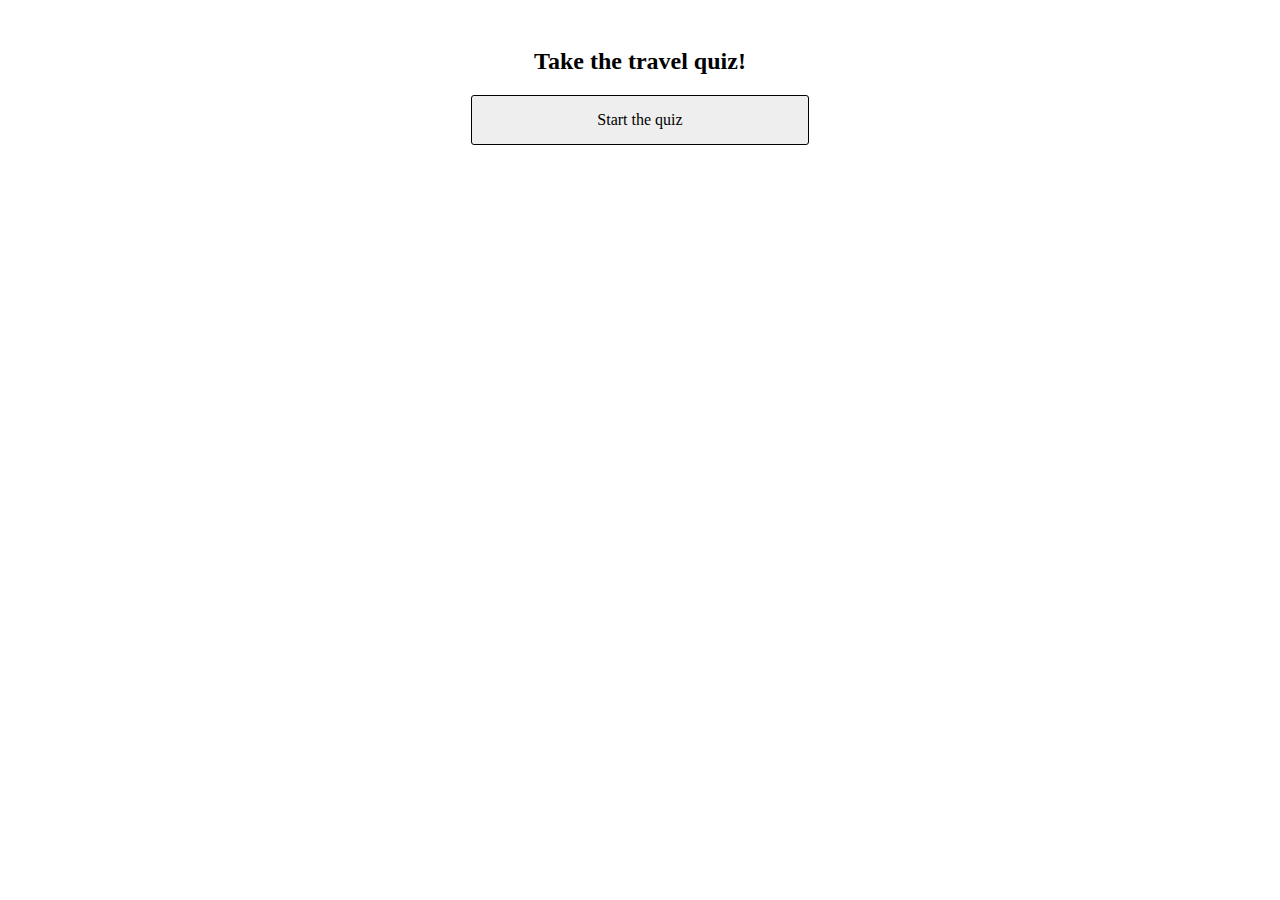
==== quiz.html @ bd6e0e92 "Quiz First Push" ====
<!DOCTYPE html>
<html lang="en">
<!--In the head shows the links and folders that the html is linked to. The page title is also here.-->

<head>
    <meta charset="UTF-8">
    <meta name="viewport" content="width=device-width, initial-scale=1.0">
    <meta http-equiv="X-UA-Compatible" content="ie=edge">
    <title>Travel Quiz</title>
    <link rel="stylesheet" type="text/css" href="assets/css/style.css">
    <script src="https://ajax.googleapis.com/ajax/libs/jquery/2.1.1/jquery.min.js"></script>

</head>

<body>
    <div id="intro">
        <h2>Take the travel quiz!</h2>
        <div id="beginquiz">Start the quiz</div>
    </div>

    <div class="question" id="question1" data-next="question2">
        <h3>Which kind of trip are you looking for?</h3>
        <ol class="button">
            <li data-score="California">Family</li>
            <li data-score="Bahamas">Relaxation</li>
            <li data-score="Italy">Romantic</li>
            <li data-score="Iceland">Adventure</li>
        </ol>
    </div>

    <div class="question" id="question2" data-next="question3">
        <h3>What is your budget?</h3>
        <ol class="button">
            <li data-score="California">$200 - $500</li>
            <li data-score="Bahamas">$600 - $1000</li>
            <li data-score="Italy">$1000 - $1800</li>
            <li data-score="Iceland">A lot.</li>
        </ol>
    </div>

    <div class="question" id="question3" data-next="question4">
        <h3>How long will your trip be?</h3>
        <ol class="button">
            <li data-score="California">A long weekend</li>
            <li data-score="Bahamas">About one week</li>
            <li data-score="Italy">Around two weeks</li>
            <li data-score="Iceland">Two weeks or longer</li>
            </li>
        </ol>
    </div>

    <div class="question" id="question4" data-next="question5">
        <h3>How would you describe yourself?</h3>
        <ol class="button">
            <li data-score="California">Surf & Turf</li>
            <li data-score="Bahamas">Beach Bum</li>
            <li data-score="Italy">History Buff</li>
            <li data-score="Iceland">Adventurous</li>
        </ol>
    </div>

    <div class="question" id="question5" data-next="results">
        <h3>Which one?</h3>
        <ol class="button">
            <li data-score="California">Craft Beer</li>
            <li data-score="Bahamas">Something Fruity</li>
            <li data-score="Italy">Wine</li>
            <li data-score="Iceland">Something Unique</li>
        </ol>
    </div>

    <div id="results">
        <div id="finalResulthere">
        </div>
    </div>


    <script src="assets/javascript/quiz.js"></script>

</body>

</html>
---- assets/css/style.css ----
h2, h3,  {
    text-align: center;
    
}


.question, #results {
    display: none;
    text-align: center
    }

.button li {
    border: 1px solid;
    border-radius: 1px;
    background-color: #eee;
    text-align: center;
    line-height: 2em;
    padding: 0.2em;
    margin: 0.8em;
    width: 30%;
    margin: 0 auto;
    list-style: none;

}

.button li:hover {
    color: #bfbfbf;
    background-color: #555;
    text-align: center
}

#intro, .question, #results {
	max-width: 640px;
    margin: 3em auto;
    text-align: center
}

#beginquiz {
    border: 1px solid;
    border-radius: 3px;
    background-color: #eee;
    text-align: center;
    line-height: 2em;
    padding: 0.5em;
    margin: 0.5em;
    width: 20em;
    margin: 0 auto;
    text-align: center;
}
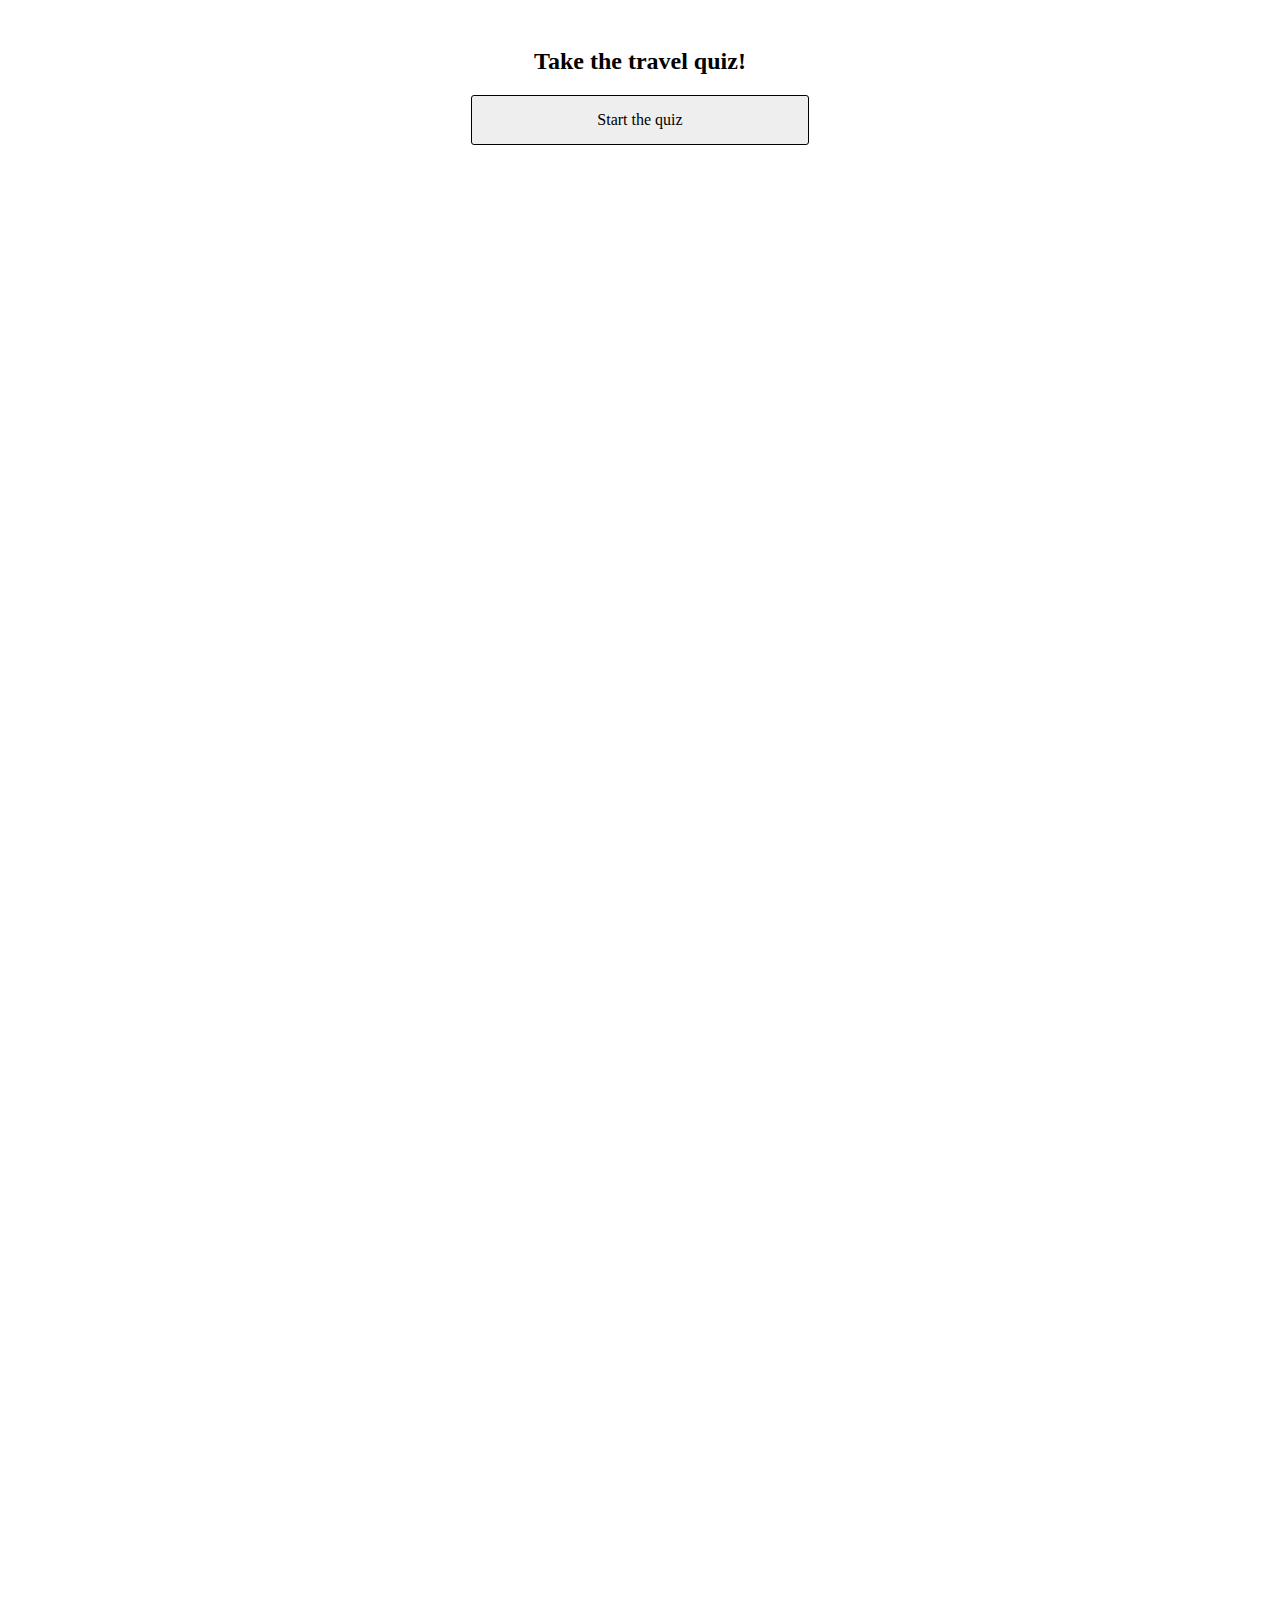
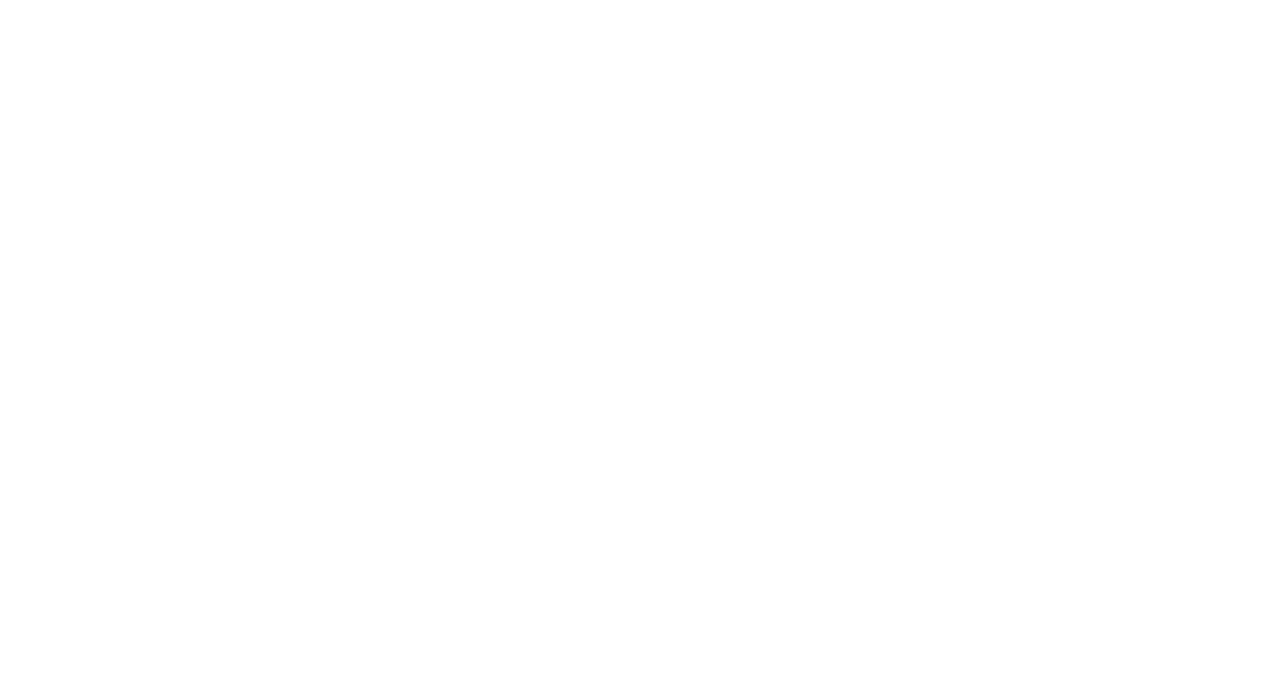
==== commit 47f73d54: "Firebase Commit" ====
--- a/quiz.html
+++ b/quiz.html
@@ -9,7 +9,7 @@
     <title>Travel Quiz</title>
     <link rel="stylesheet" type="text/css" href="assets/css/style.css">
     <script src="https://ajax.googleapis.com/ajax/libs/jquery/2.1.1/jquery.min.js"></script>
-
+    <title>Donna's got this!</title>
 </head>
 
 <body>
@@ -74,8 +74,30 @@
         </div>
     </div>
 
+    <div class="container main-body">
+        <div id="California">
+            <iframe src="https://guides.travel.sygic.com/production/en/California/" width="100%" height="500" frameborder="0"></iframe>
+        </div>
+        <div id="Italy">
+            <iframe src="https://guides.travel.sygic.com/production/en/Italy/" width="100%" height="500" frameborder="0"></iframe>
+        </div>
+        <div id="Iceland">
+            <iframe src="https://guides.travel.sygic.com/production/en/Iceland/" width="100%" height="500" frameborder="0"></iframe>
+        </div>
+        <div id="Mexico">
+            <iframe src="https://guides.travel.sygic.com/production/en/Mexico/" width="100%" height="500" frameborder="0"></iframe>
 
-    <script src="assets/javascript/quiz.js"></script>
+
+            <script src="https://code.jquery.com/jquery-3.2.1.js" integrity="sha256-DZAnKJ/6XZ9si04Hgrsxu/8s717jcIzLy3oi35EouyE=" crossorigin="anonymous"></script>
+
+
+            <!-- jQuery, Popper.js, and Bootstrap JS -->
+            <script src="https://cdnjs.cloudflare.com/ajax/libs/popper.js/1.14.0/umd/popper.min.js" integrity="sha384-cs/chFZiN24E4KMATLdqdvsezGxaGsi4hLGOzlXwp5UZB1LY//20VyM2taTB4QvJ"
+                crossorigin="anonymous"></script>
+            <script src="https://stackpath.bootstrapcdn.com/bootstrap/4.1.0/js/bootstrap.min.js" integrity="sha384-uefMccjFJAIv6A+rW+L4AHf99KvxDjWSu1z9VI8SKNVmz4sk7buKt/6v9KI65qnm"
+                crossorigin="anonymous"></script>
+            <script src="../GroupProject1/assets/javascript/app.js"></script>
+            <script src="assets/javascript/quiz.js"></script>
 
 </body>
 
--- a/assets/css/style.css
+++ b/assets/css/style.css
@@ -3,7 +3,6 @@
     text-align: center;
     
 }
-
 
 .question, #results {
     display: none;
@@ -50,3 +49,52 @@
 }
 
 
+button {
+    margin-right: 2px;
+}
+
+.vertical-center {
+    min-height: 100vh;
+    align-items: center;
+    display: flex;
+    flex-direction: column;
+    justify-content: center;
+}
+
+.imgSpace {
+    margin: 5px;
+    width:  300px;
+    height: 300px;
+}
+
+#flicker-body {
+    justify-content: center;
+    display: inline-block;
+    margin: 0 auto;
+}
+
+.main-body {
+    padding: 30px;
+    text-align: center;
+}
+
+#carouselExampleControls {
+    padding: 50px;
+}
+
+
+#donna, #whatever{
+    position: absolute;
+    left:750px;
+    top:150px;
+    z-index:-1;
+    width:200px;
+}
+
+#thumbsup{
+    position: absolute;
+    left:780px;
+    top:125px;
+    z-index:-1;
+    width:200px;
+}
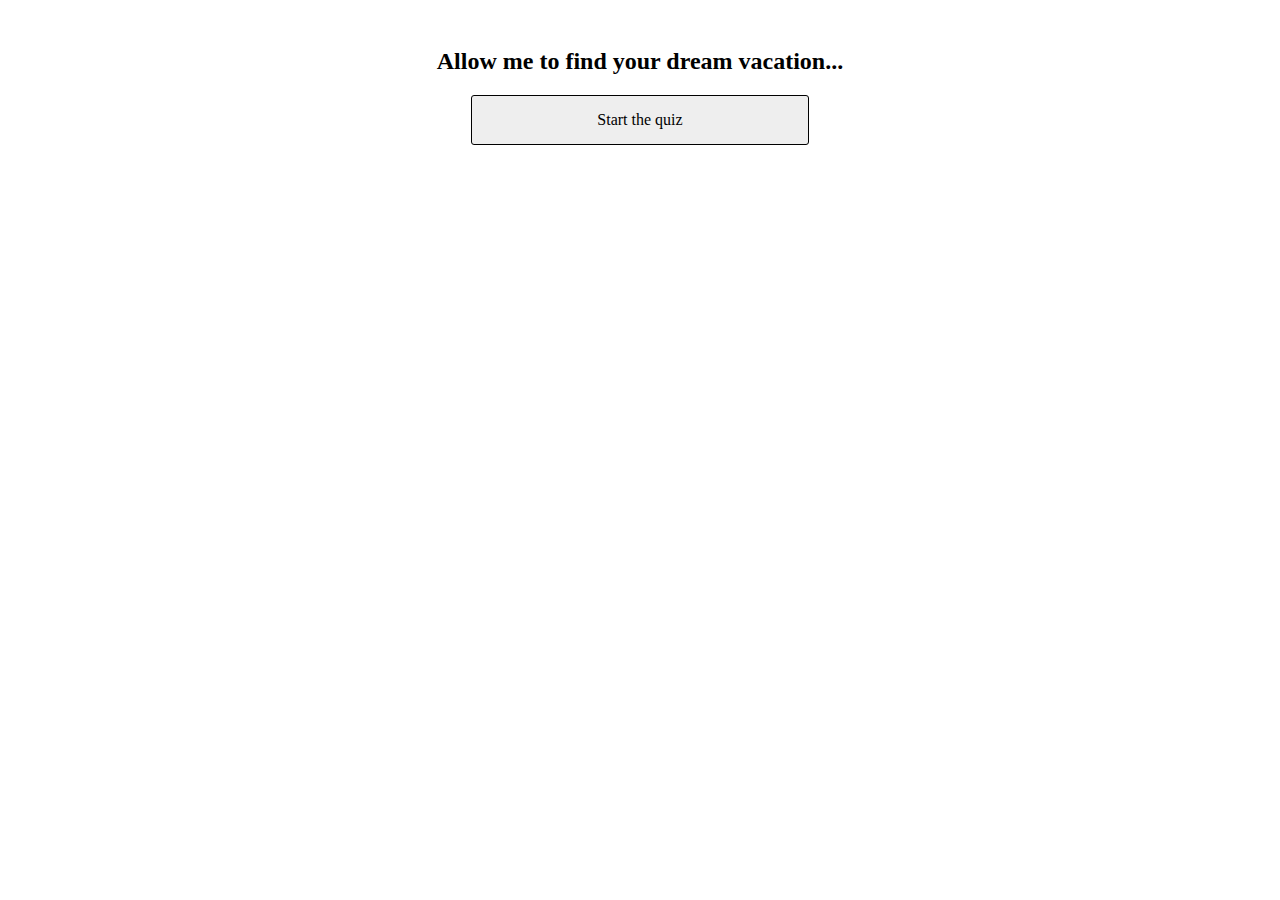
==== commit 29fc8d0f: "moved donna.js into quiz.js" ====
--- a/quiz.html
+++ b/quiz.html
@@ -14,7 +14,7 @@
 
 <body>
     <div id="intro">
-        <h2>Take the travel quiz!</h2>
+        <h2>Allow me to find your dream vacation...</h2>
         <div id="beginquiz">Start the quiz</div>
     </div>
 
--- a/assets/css/style.css
+++ b/assets/css/style.css
@@ -78,8 +78,30 @@
     text-align: center;
 }
 
+#twitter-body {
+    width: 100%;
+    display: inline-block;
+}
+
+#carouselExampleControls {
+    width: 100%;
+}
+
+.autocomplete-suggestions {
+    background: #FFF; overflow: auto;
+ }
+
+ .autocomplete-selected {
+    background: #F0F0F0;
+ }
+
 #carouselExampleControls {
     padding: 50px;
+    width: 100%;
+}
+
+.carousel-item {
+    height: 300px;
 }
 
 
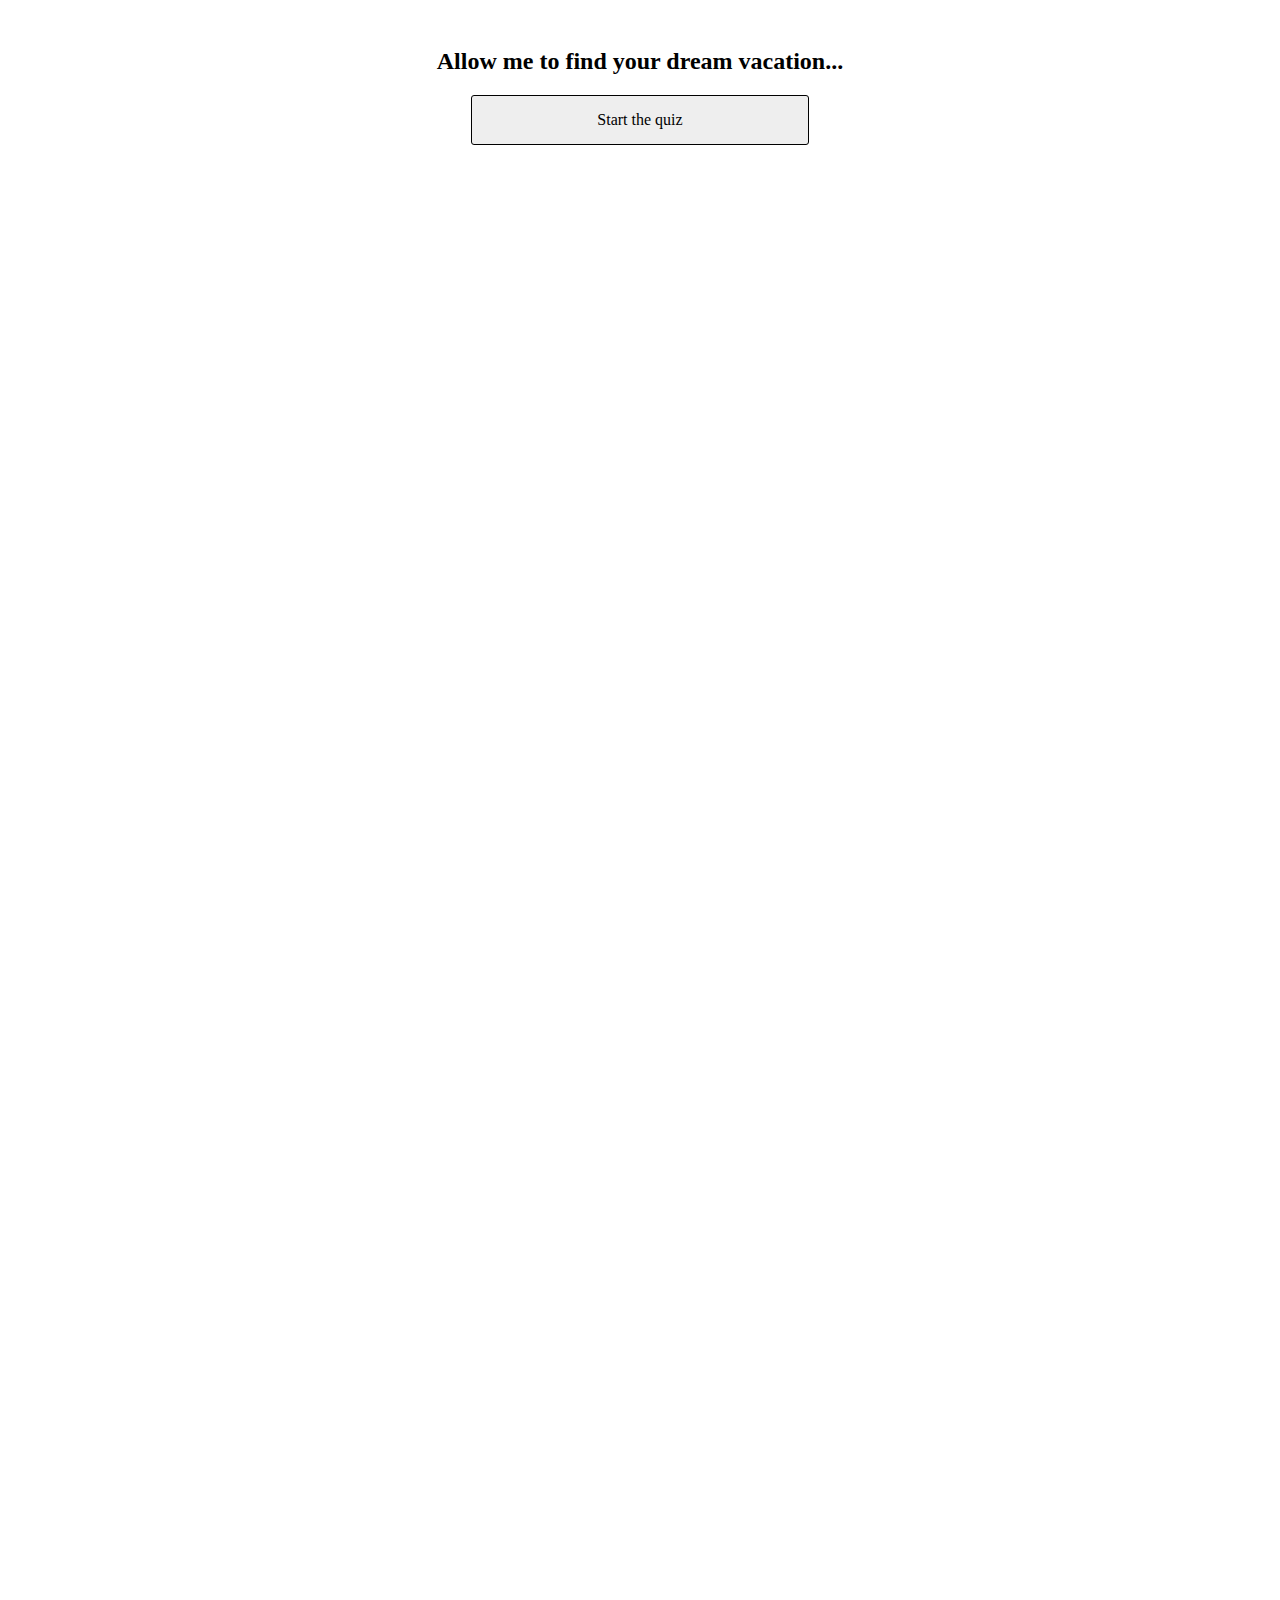
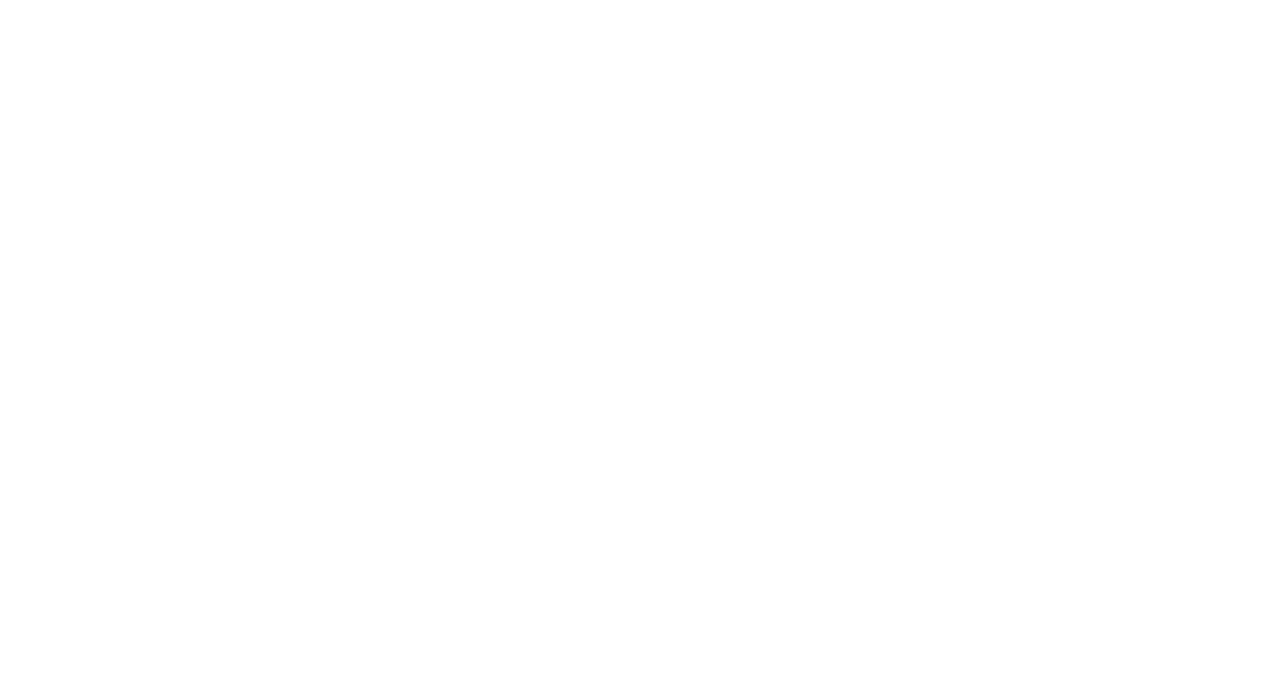
==== commit 031c9d4e: "add sygic to index.html" ====
--- a/quiz.html
+++ b/quiz.html
@@ -1,6 +1,6 @@
 <!DOCTYPE html>
 <html lang="en">
-<!--In the head shows the links and folders that the html is linked to. The page title is also here.-->
+<!--In the head shows the links and folders that the html is linked to. The page title is also here."travel quiz"-->
 
 <head>
     <meta charset="UTF-8">
@@ -18,21 +18,31 @@
         <div id="beginquiz">Start the quiz</div>
     </div>
 
+<!-- data attribute to match with specific elements with no real meaning visually but have information to use. (W3)  -->
+<!-- could use DOM, or Node.setUserData().?? -->
+<!-- using data attr here..go to next question with parent elemeent(W3?)  -->
+<!-- make sure that data next is the actual next question -->
     <div class="question" id="question1" data-next="question2">
+        <!-- question goes here -->
+        <!-- make a travel location that is associated with a specfic answer. Cali will always = family. One answer per location. Ever location needs an answer per question -->
         <h3>Which kind of trip are you looking for?</h3>
+        <!-- make questions into list -->
         <ol class="button">
+        <!-- buttons with an answer on each one. want new question after button is pressed -->
+        <!-- give answer a +1 if clicked. Result is whatever location has the highest score (clicked the most). -->
+        <!-- using data score like data next gives element meanin/associate score with answer. -->
             <li data-score="California">Family</li>
-            <li data-score="Bahamas">Relaxation</li>
+            <li data-score="Mexico">Relaxation</li>
             <li data-score="Italy">Romantic</li>
             <li data-score="Iceland">Adventure</li>
         </ol>
     </div>
-
+  <!-- REPEAT this ^^^ for each question -->
     <div class="question" id="question2" data-next="question3">
         <h3>What is your budget?</h3>
         <ol class="button">
             <li data-score="California">$200 - $500</li>
-            <li data-score="Bahamas">$600 - $1000</li>
+            <li data-score="Mexico">$600 - $1000</li>
             <li data-score="Italy">$1000 - $1800</li>
             <li data-score="Iceland">A lot.</li>
         </ol>
@@ -42,7 +52,7 @@
         <h3>How long will your trip be?</h3>
         <ol class="button">
             <li data-score="California">A long weekend</li>
-            <li data-score="Bahamas">About one week</li>
+            <li data-score="Mexico">About one week</li>
             <li data-score="Italy">Around two weeks</li>
             <li data-score="Iceland">Two weeks or longer</li>
             </li>
@@ -53,22 +63,23 @@
         <h3>How would you describe yourself?</h3>
         <ol class="button">
             <li data-score="California">Surf & Turf</li>
-            <li data-score="Bahamas">Beach Bum</li>
+            <li data-score="Mexico">Beach Bum</li>
             <li data-score="Italy">History Buff</li>
             <li data-score="Iceland">Adventurous</li>
         </ol>
     </div>
-
+    <!-- Last question. Data next needs to = results to show the results -->
     <div class="question" id="question5" data-next="results">
         <h3>Which one?</h3>
         <ol class="button">
             <li data-score="California">Craft Beer</li>
-            <li data-score="Bahamas">Something Fruity</li>
+            <li data-score="Mexico">Something Fruity</li>
             <li data-score="Italy">Wine</li>
             <li data-score="Iceland">Something Unique</li>
         </ol>
     </div>
 
+    <!--results attr -->
     <div id="results">
         <div id="finalResulthere">
         </div>
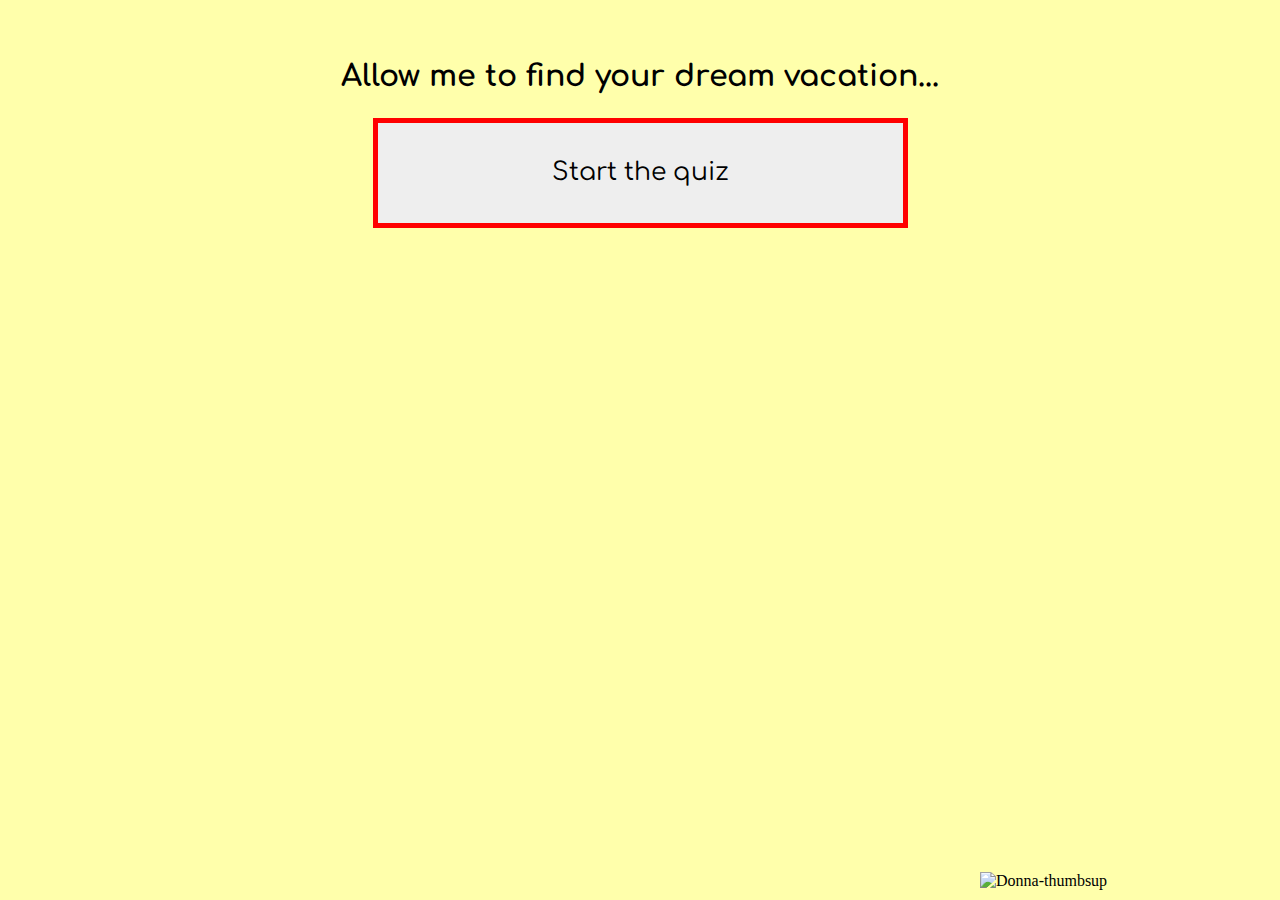
==== commit 02e2f70d: "quiz css" ====
--- a/quiz.html
+++ b/quiz.html
@@ -9,12 +9,14 @@
     <title>Travel Quiz</title>
     <link rel="stylesheet" type="text/css" href="assets/css/style.css">
     <script src="https://ajax.googleapis.com/ajax/libs/jquery/2.1.1/jquery.min.js"></script>
+    <link href="https://fonts.googleapis.com/css?family=Comfortaa" rel="stylesheet">
     <title>Donna's got this!</title>
 </head>
 
 <body>
     <div id="intro">
         <h2>Allow me to find your dream vacation...</h2>
+        
         <div id="beginquiz">Start the quiz</div>
     </div>
 
@@ -78,6 +80,7 @@
             <li data-score="Iceland">Something Unique</li>
         </ol>
     </div>
+    <div><img id="happy" src="../GroupProject1/assets/images/thumbs.png" alt="Donna-thumbsup"></div>
 
     <!--results attr -->
     <div id="results">
@@ -100,8 +103,7 @@
 
 
             <script src="https://code.jquery.com/jquery-3.2.1.js" integrity="sha256-DZAnKJ/6XZ9si04Hgrsxu/8s717jcIzLy3oi35EouyE=" crossorigin="anonymous"></script>
-
-
+           
             <!-- jQuery, Popper.js, and Bootstrap JS -->
             <script src="https://cdnjs.cloudflare.com/ajax/libs/popper.js/1.14.0/umd/popper.min.js" integrity="sha384-cs/chFZiN24E4KMATLdqdvsezGxaGsi4hLGOzlXwp5UZB1LY//20VyM2taTB4QvJ"
                 crossorigin="anonymous"></script>
--- a/assets/css/style.css
+++ b/assets/css/style.css
@@ -1,56 +1,77 @@
+body{
+    background-color: rgba(255, 255, 0, 0.329);
+}
 
+h3 {
+    font-size: 22px;
+}
  h2, h3,  {
     text-align: center;
     
 }
 
+
+
 .question, #results {
     display: none;
-    text-align: center
+    text-align: center;
     }
 
 .button li {
-    border: 1px solid;
-    border-radius: 1px;
-    background-color: #eee;
+    border: 5px solid;
+    background-color: white;
     text-align: center;
-    line-height: 2em;
+    line-height: 3em;
     padding: 0.2em;
     margin: 0.8em;
-    width: 30%;
+    width: 50%;
     margin: 0 auto;
     list-style: none;
+    font-family: 'Comfortaa', cursive;
+    font-size: 18px;
+    border-color: red;
 
 }
 
 .button li:hover {
-    color: #bfbfbf;
-    background-color: #555;
-    text-align: center
+/* designs the hover over answer */
+    background-color: rgb(209, 202, 202);
+    text-align: center;
 }
+
+ol {
+    padding-left: 0;
+}
+
+
 
 #intro, .question, #results {
 	max-width: 640px;
     margin: 3em auto;
-    text-align: center
+    text-align: center;
+    font-family: 'Comfortaa', cursive;
+    font-size: 20px;
 }
 
 #beginquiz {
-    border: 1px solid;
-    border-radius: 3px;
     background-color: #eee;
     text-align: center;
-    line-height: 2em;
+    line-height: 3em;
     padding: 0.5em;
     margin: 0.5em;
     width: 20em;
     margin: 0 auto;
     text-align: center;
+    font-family: 'Comfortaa', cursive;
+    border: 5px solid;
+    border-color: red; 
+    font-size: 25px;
 }
 
 
 button {
     margin-right: 2px;
+
 }
 
 .vertical-center {
@@ -65,6 +86,7 @@
     margin: 5px;
     width:  300px;
     height: 300px;
+    border-radius: 5px;
 }
 
 #flicker-body {
@@ -76,11 +98,14 @@
 .main-body {
     padding: 30px;
     text-align: center;
+    justify-content: center;
 }
 
 #twitter-body {
     width: 100%;
-    display: inline-block;
+    text-align: center;
+    justify-content: center;
+    margin-left: 2%;
 }
 
 #carouselExampleControls {
@@ -104,19 +129,42 @@
     height: 300px;
 }
 
+.suggestedCity{
+    width:100%;
+    
+}
 
-#donna, #whatever{
-    position: absolute;
-    left:750px;
-    top:150px;
+.suggestedCity:hover { 
+    cursor:pointer;
+}
+
+
+
+#donna, #whatever, #thumbsup{
+    position: relative;
+    left:10%;
+    top:-300px;
     z-index:-1;
     width:200px;
 }
 
-#thumbsup{
+#carouselExampleControls h1{
+    text-align: center;
+}
+
+#happy {
     position: absolute;
-    left:780px;
-    top:125px;
+    right:0px;
+    bottom:10px;
     z-index:-1;
-    width:200px;
+    width:300px;
 }
+
+.twitter-tweet{
+    display: inline-block !important;
+    float: left !important;
+    margin: 10px !important;
+    width: 30% !important;
+    height: 40% !important;
+}
+
